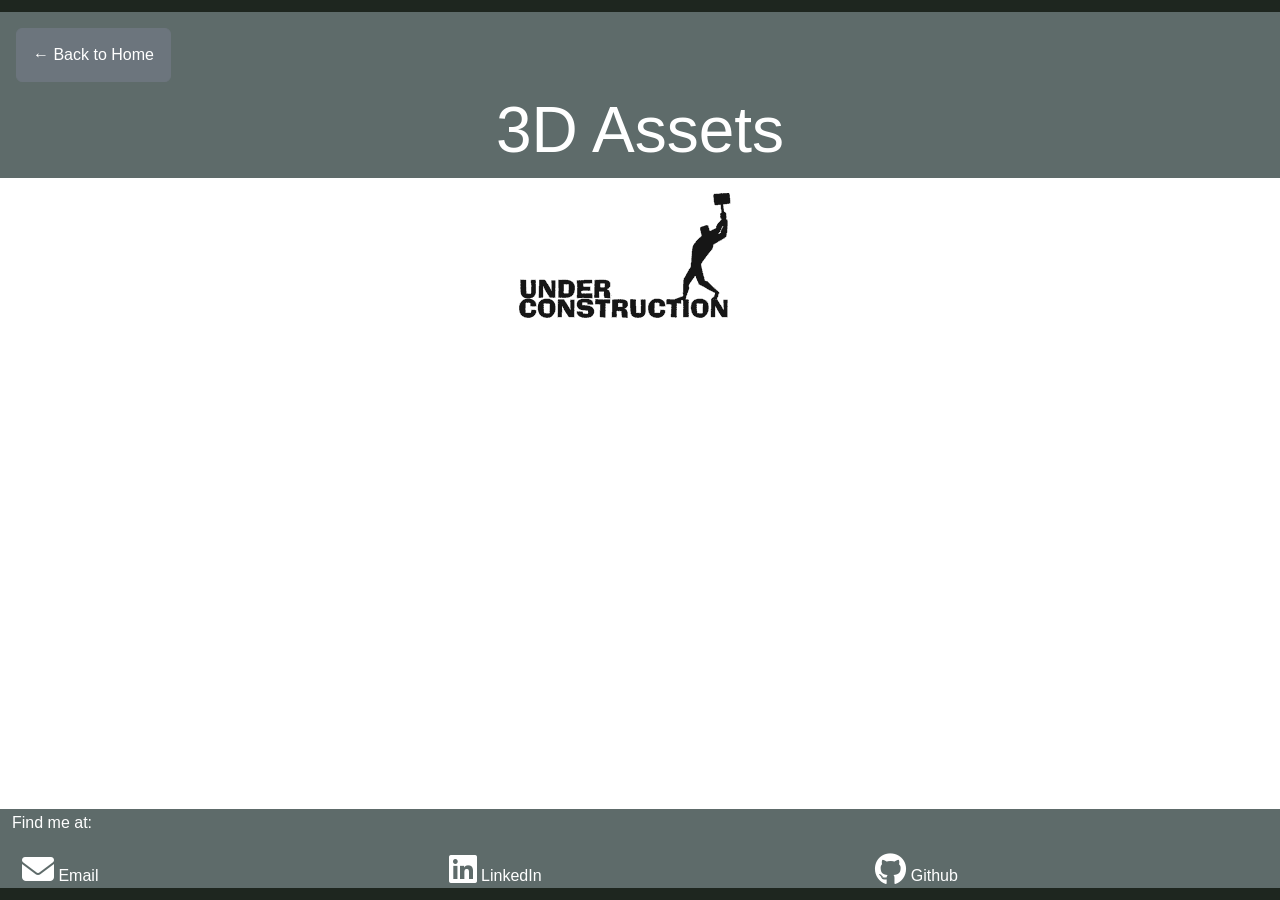
==== pages/3D_assets.html @ a918a07b "Update 3D_assets.html" ====
<!DOCTYPE html>
<html>

<head>
    <meta charset='utf-8' />
    <meta name='viewport' content='width=device-width, initial-scale=1' />
    <title>3D Assets</title>
    <link rel='stylesheet' href='https://cdnjs.cloudflare.com/ajax/libs/font-awesome/6.2.1/css/all.min.css' />
    <link href="https://cdn.jsdelivr.net/npm/bootstrap@5.3.8/dist/css/bootstrap.min.css" rel="stylesheet"
        integrity="sha384-sRIl4kxILFvY47J16cr9ZwB07vP4J8+LH7qKQnuqkuIAvNWLzeN8tE5YBujZqJLB" crossorigin="anonymous">
    <script src="https://cdn.jsdelivr.net/npm/bootstrap@5.3.8/dist/js/bootstrap.bundle.min.js"
        integrity="sha384-FKyoEForCGlyvwx9Hj09JcYn3nv7wiPVlz7YYwJrWVcXK/BmnVDxM+D2scQbITxI"
        crossorigin="anonymous"></script>
    <link rel='stylesheet' href='../assets/css/style.css' />
</head>

<body class="d-flex flex-column min-vh-100">
    <div class='ribbon'></div>
    <div class="navBar px-3">
        <a href="../index.html" class="btn btn-secondary mt-3 back-btn">← Back to Home</a>
        <p class="text-center w-100 m-0">3D Assets</p>
    </div>


    <div id="content" class="flex-grow-1">

        <div class="row">
            <div class="text-center">
                <img src="../assets/gifs/under_construction.gif" class="img-fluid" style="max-width: 800px;" alt="UNDER CONSTRUCTION GIF">
            </div>
        </div>
    </div>

    <div id='footer' class="container-fluid">
        <div class="row">
            <p>Find me at:</p>

            <div class="col-md-4">
                <a href='mailto:nateoilar@u.boisestate.edu' target="_blank">
                    <i class='fa-2x fa-solid fa-envelope'></i> Email
                </a>
            </div>

            <div class="col-md-4">
                <a href='https://www.linkedin.com/in/nateoilar' target="_blank">
                    <i class='fa-2x fa-brands fa-linkedin'></i> LinkedIn
                </a>
            </div>

            <div class="col-md-4">
                <a href='https://github.com/NateOilar' target="_blank">
                    <i class='fa-2x fa-brands fa-github'></i> Github
                </a>
            </div>
        </div>
    </div>
    <div class='ribbon'></div>
</body>

</html>
---- assets/css/style.css ----
/** Reset **/
* {
    padding: 0;
    margin: 0;
}

p {
    padding: 2px;
}

/** https://www.w3schools.com/howto/tryit.asp?filename=tryhow_css_dropdown_navbar **/
body {
    font-family: Arial, Helvetica, sans-serif;
}

.navBar {
    background-color: #5E6B6A;
    overflow: visible;
}

.navBar a {
    float: left;
    font-size: 16px;
    color: white;
    text-align: center;
    padding: 14px 16px;
    text-decoration: none;
}

.navBar .btn {
    float: none;
}

.navBar p {
    font-size: 64px;
    color: white;
    text-align: center;
    margin: 0;
    padding: 0;
    text-decoration: none;
}

.dropdown {
    float: left;
    position: relative;
}

.dropdown .dropbtn {
    font-size: 16px;  
    border: none;
    outline: none;
    color: white;
    padding: 14px 16px;
    background-color: inherit;
    font-family: inherit;
    margin: 0;
    cursor: pointer;
}

.navBar a:hover, .dropdown:hover .dropbtn {
    background-color: red;
}

.dropdown-content {
    display: none;
    position: absolute;
    top: 100%;
    left: 0;
    opacity: 85%;
    background-color: #5E6B6A;
    min-width: 180px;
    box-shadow: 0px 8px 16px 0px rgba(0,0,0,0.2);
    z-index: 1000;
}

.dropdown-content a {
    float: none;
    display: block;
    color: black;
    padding: 12px 16px;
    text-decoration: none;
    text-align: left;
}

.dropdown-content a:hover {
    background-color: #5E6B6A;
}

.dropdown:hover .dropdown-content {
    display: block;
}

/** Custom CSS **/
.ribbon {
    height: 12px;
    background-color: #1E261F;
}

#content {
    background-color: #ffffff;
    margin: 15px 5%;
}

#footer{
    display: block;
    width:100%;
    background-color: #5E6B6A;
    color: #FFF;
    min-height: 75px;
}

#footer a 
{
     padding: 10px; 
    color: #FFF;
    text-decoration: none;
}

#footer p a:hover 
{
    color: lightgrey;
}

/* ___________________________________________________________________________ */
/* Why this works:
your links and dropdown are floated
floated children do not automatically give the parent height
flow-root or a clearfix makes .navBar expand again
that restores the green background */
.navBar::after {
    content: "";
    display: block;
    clear: both;
}
/* _________________________________________________________________________ */
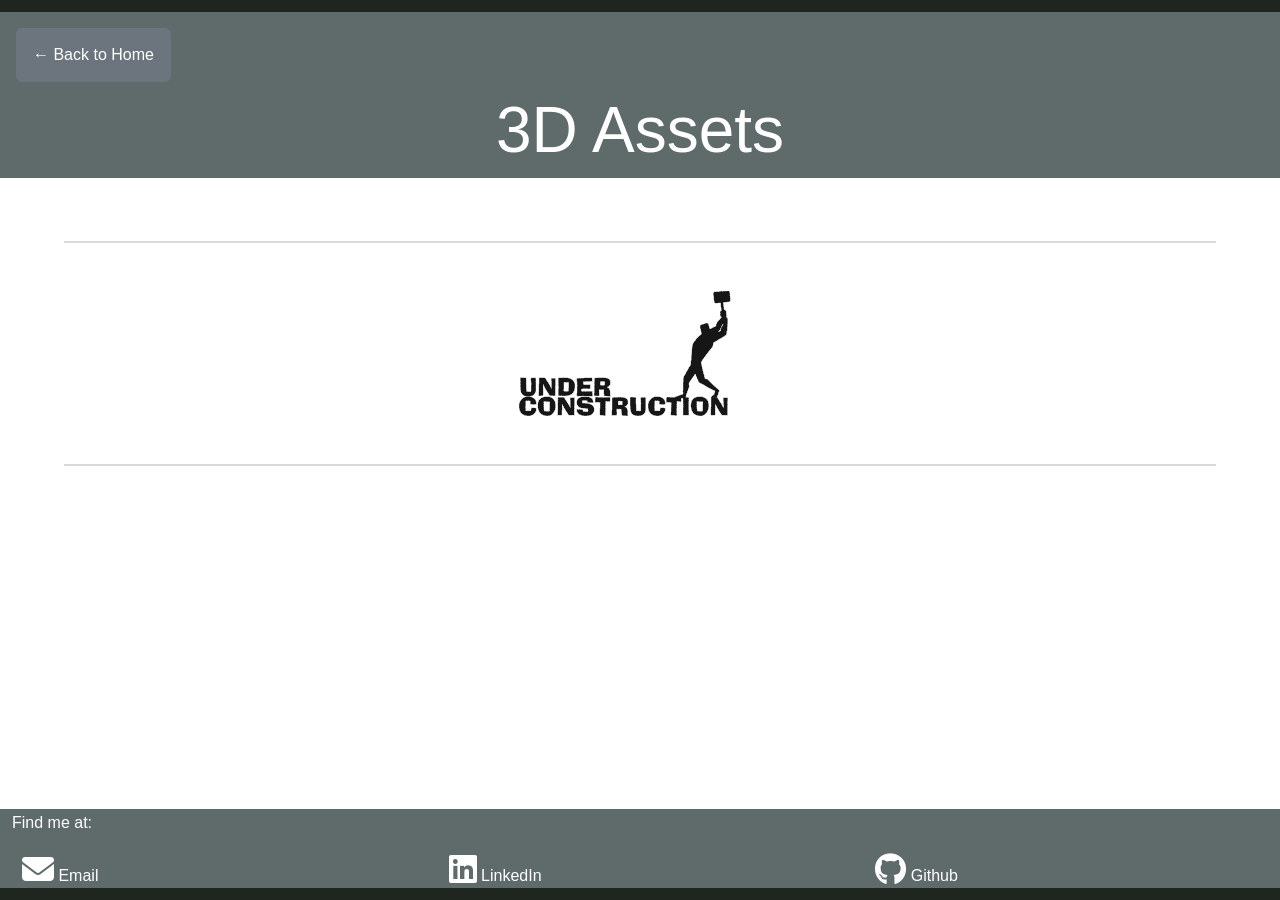
==== commit c0746c8a: "hard lines and line css" ====
--- a/pages/3D_assets.html
+++ b/pages/3D_assets.html
@@ -24,11 +24,16 @@
 
     <div id="content" class="flex-grow-1">
 
+        <hr class="my-5">
+
         <div class="row">
             <div class="text-center">
                 <img src="../assets/gifs/under_construction.gif" class="img-fluid" style="max-width: 800px;" alt="UNDER CONSTRUCTION GIF">
             </div>
         </div>
+
+        <hr class="my-5">
+        
     </div>
 
     <div id='footer' class="container-fluid">
--- a/assets/css/style.css
+++ b/assets/css/style.css
@@ -1,4 +1,9 @@
+/* ___________________________________________________________________________ */
+
 /** Reset **/
+
+/* ___________________________________________________________________________ */
+
 * {
     padding: 0;
     margin: 0;
@@ -8,7 +13,12 @@
     padding: 2px;
 }
 
+/* ___________________________________________________________________________ */
+
 /** https://www.w3schools.com/howto/tryit.asp?filename=tryhow_css_dropdown_navbar **/
+
+/* ___________________________________________________________________________ */
+
 body {
     font-family: Arial, Helvetica, sans-serif;
 }
@@ -90,7 +100,12 @@
     display: block;
 }
 
+/* ___________________________________________________________________________ */
+
 /** Custom CSS **/
+
+/* ___________________________________________________________________________ */
+
 .ribbon {
     height: 12px;
     background-color: #1E261F;
@@ -121,15 +136,25 @@
     color: lightgrey;
 }
 
+hr {
+    border: none;
+    height: 2px;
+    background-color: #5E6B6A;
+}
+
 /* ___________________________________________________________________________ */
+
 /* Why this works:
+
 your links and dropdown are floated
 floated children do not automatically give the parent height
 flow-root or a clearfix makes .navBar expand again
 that restores the green background */
+
 .navBar::after {
     content: "";
     display: block;
     clear: both;
 }
+
 /* _________________________________________________________________________ */
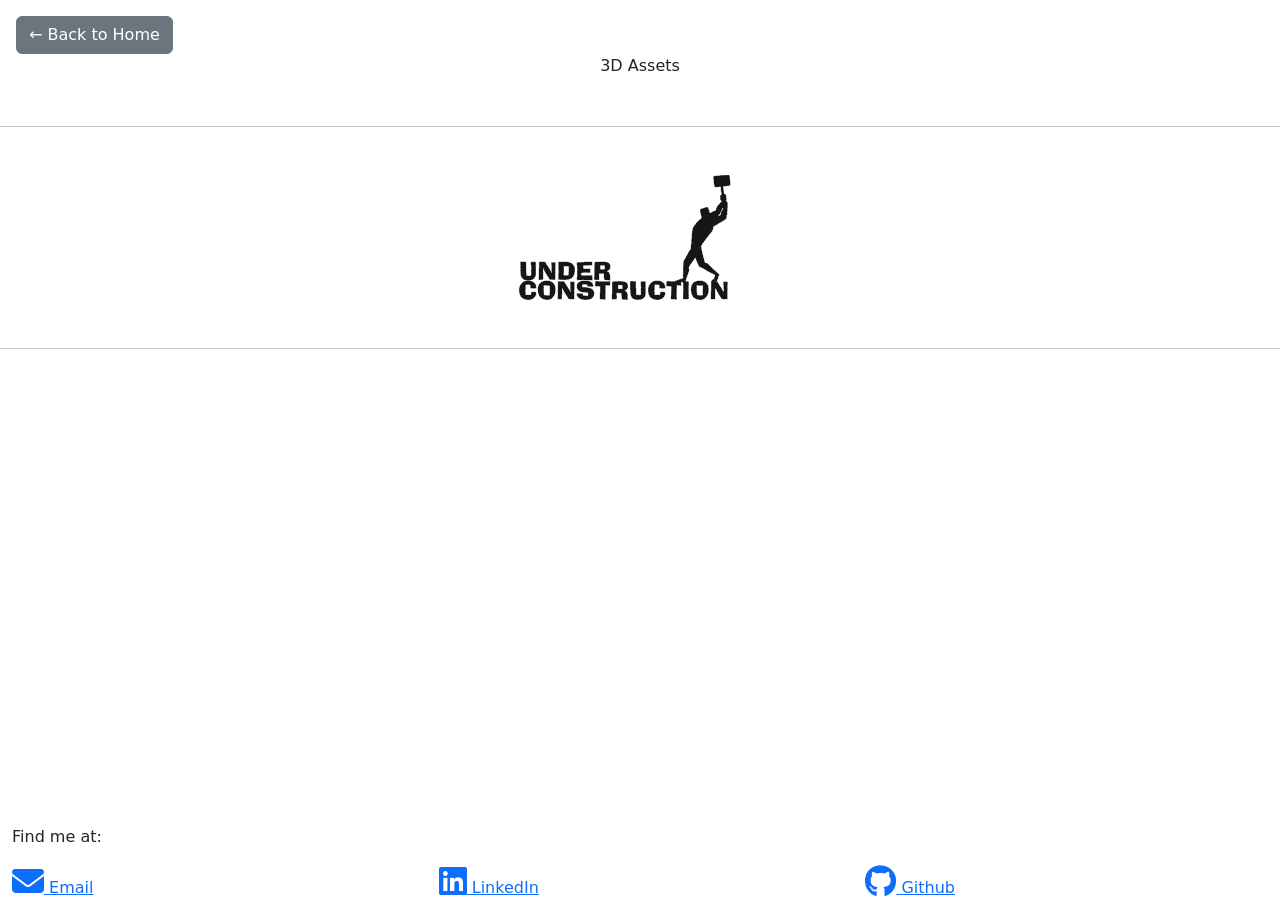
==== commit 35c6ade7: "WebPageTest Change #1 “There were 4 render-blocking requests.” Fix: moved bootstrap to in-between th" ====
--- a/pages/3D_assets.html
+++ b/pages/3D_assets.html
@@ -5,14 +5,15 @@
     <meta charset='utf-8' />
     <meta name='viewport' content='width=device-width, initial-scale=1' />
     <title>3D Assets</title>
-    <link rel='stylesheet' href='https://cdnjs.cloudflare.com/ajax/libs/font-awesome/6.2.1/css/all.min.css' />
     <link href="https://cdn.jsdelivr.net/npm/bootstrap@5.3.8/dist/css/bootstrap.min.css" rel="stylesheet"
         integrity="sha384-sRIl4kxILFvY47J16cr9ZwB07vP4J8+LH7qKQnuqkuIAvNWLzeN8tE5YBujZqJLB" crossorigin="anonymous">
-    <script src="https://cdn.jsdelivr.net/npm/bootstrap@5.3.8/dist/js/bootstrap.bundle.min.js"
-        integrity="sha384-FKyoEForCGlyvwx9Hj09JcYn3nv7wiPVlz7YYwJrWVcXK/BmnVDxM+D2scQbITxI"
-        crossorigin="anonymous"></script>
-    <link rel='stylesheet' href='../assets/css/style.css' />
+    <link rel='stylesheet' href='https://cdnjs.cloudflare.com/ajax/libs/font-awesome/6.2.1/css/all.min.css' />
+    <link rel='stylesheet' href='assets/css/style.css' />
 </head>
+
+<script src="https://cdn.jsdelivr.net/npm/bootstrap@5.3.8/dist/js/bootstrap.bundle.min.js"
+    integrity="sha384-FKyoEForCGlyvwx9Hj09JcYn3nv7wiPVlz7YYwJrWVcXK/BmnVDxM+D2scQbITxI"
+    crossorigin="anonymous"></script>
 
 <body class="d-flex flex-column min-vh-100">
     <div class='ribbon'></div>
@@ -33,7 +34,7 @@
         </div>
 
         <hr class="my-5">
-        
+
     </div>
 
     <div id='footer' class="container-fluid">
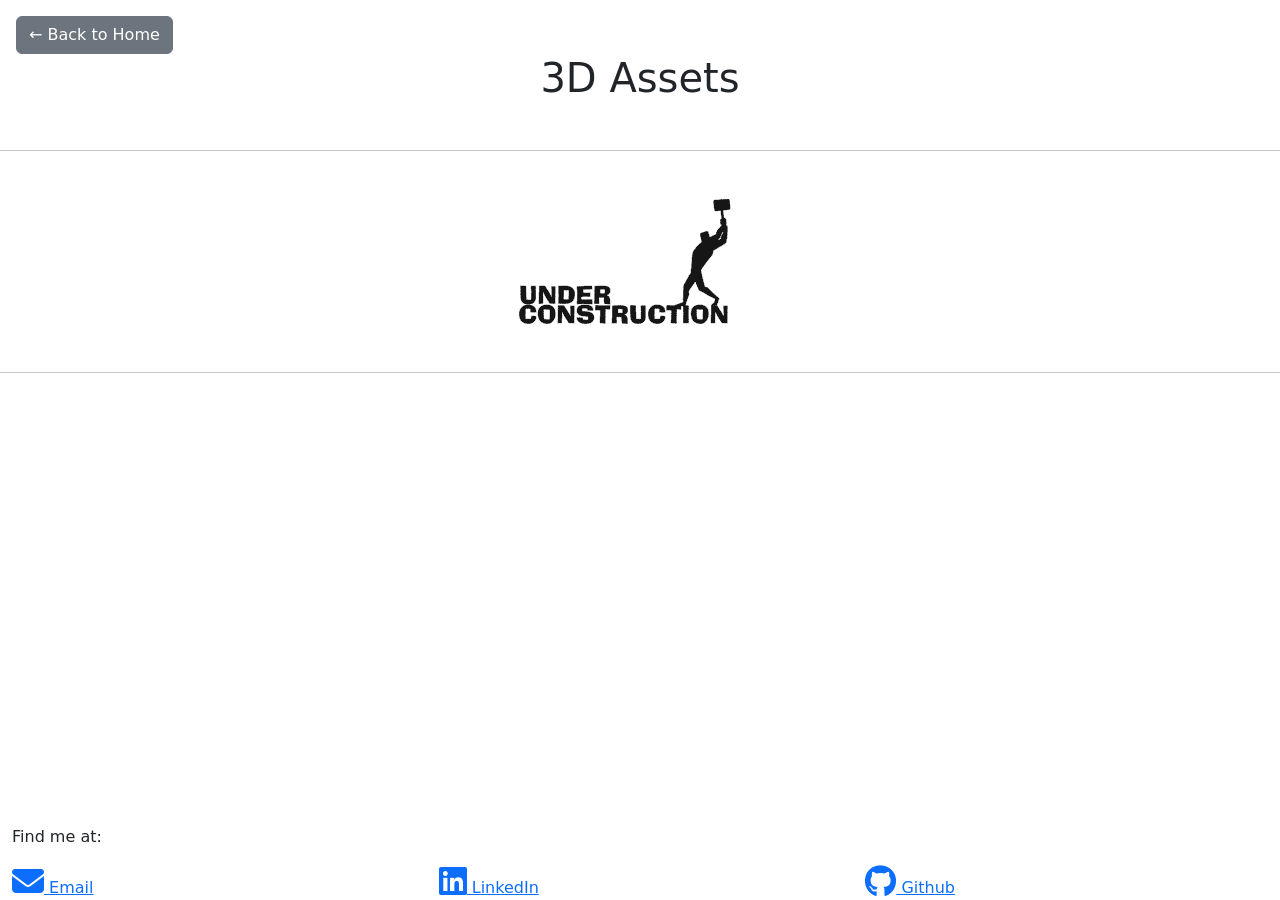
==== commit 3d0b6e66: "WebPageTest Fix #2 “It had 1 accessibility issue, 1 serious.” Fix: I changed the page titles to h1 f" ====
--- a/pages/3D_assets.html
+++ b/pages/3D_assets.html
@@ -19,7 +19,7 @@
     <div class='ribbon'></div>
     <div class="navBar px-3">
         <a href="../index.html" class="btn btn-secondary mt-3 back-btn">← Back to Home</a>
-        <p class="text-center w-100 m-0">3D Assets</p>
+        <h1 class="text-center w-100 m-0">3D Assets</h1>
     </div>
 
 
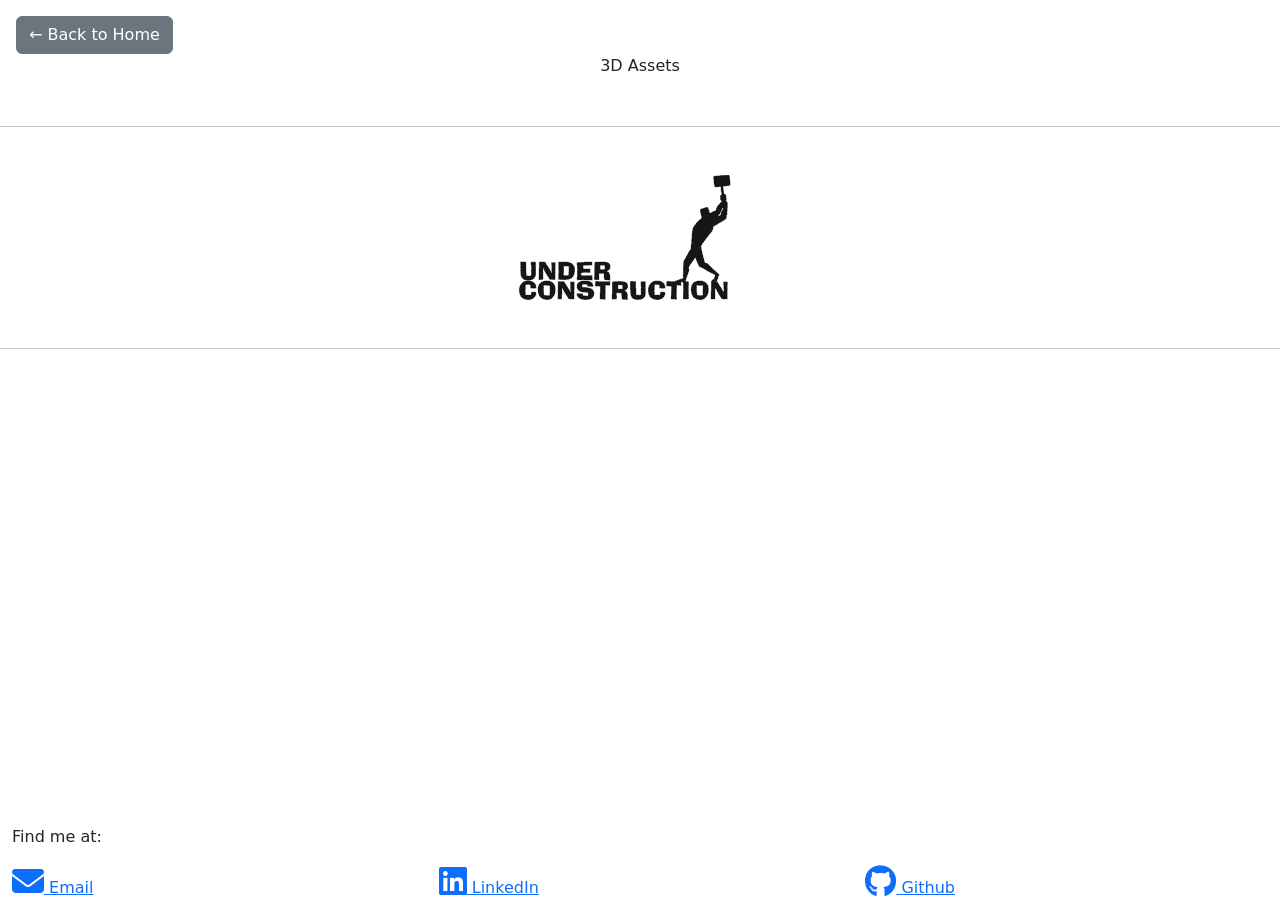
==== commit ab5db24c: "oops" ====
--- a/pages/3D_assets.html
+++ b/pages/3D_assets.html
@@ -19,7 +19,7 @@
     <div class='ribbon'></div>
     <div class="navBar px-3">
         <a href="../index.html" class="btn btn-secondary mt-3 back-btn">← Back to Home</a>
-        <h1 class="text-center w-100 m-0">3D Assets</h1>
+        <p class="text-center w-100 m-0">3D Assets</p>
     </div>
 
 
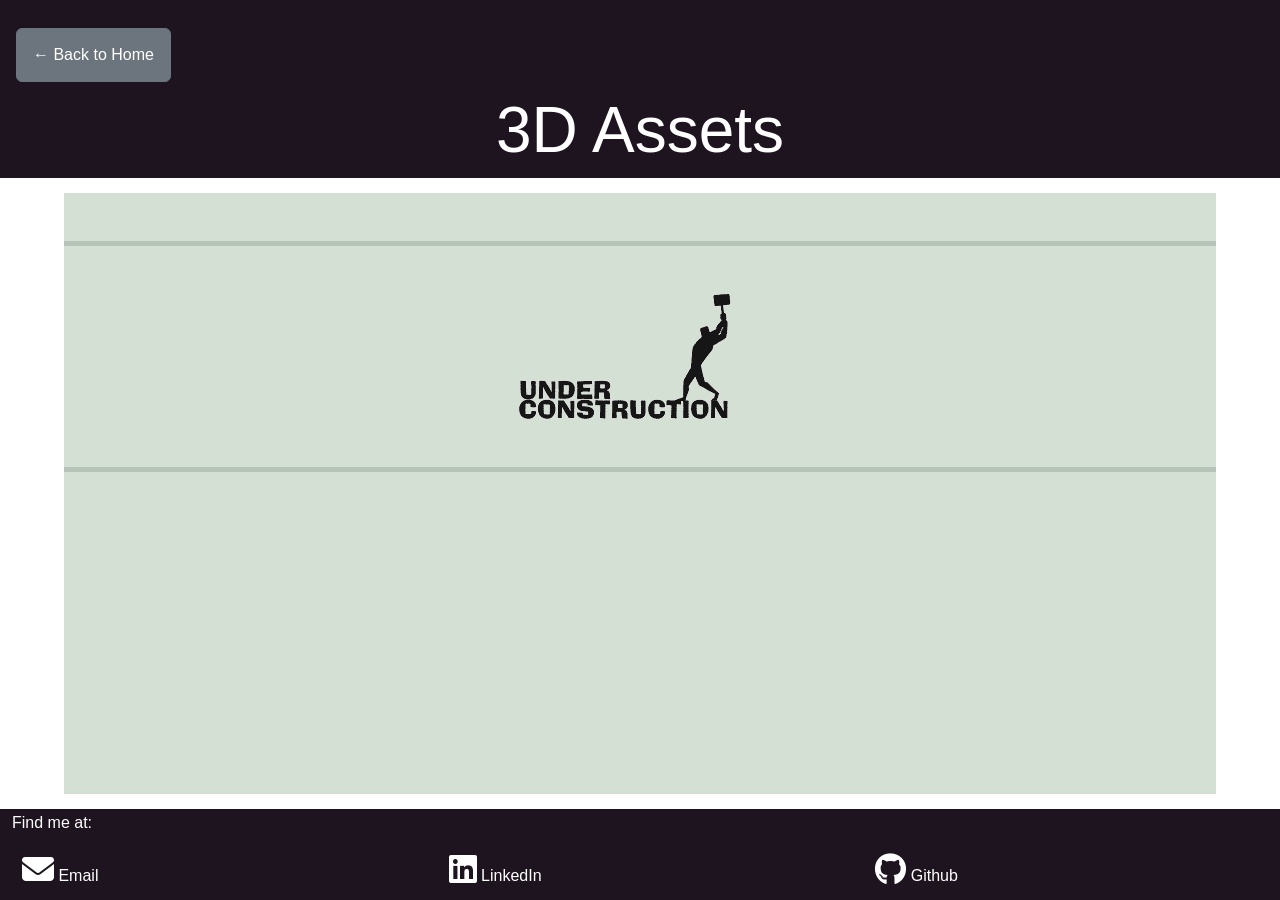
==== commit e02d2413: "hmmm maybe this link works" ====
--- a/pages/3D_assets.html
+++ b/pages/3D_assets.html
@@ -8,7 +8,7 @@
     <link href="https://cdn.jsdelivr.net/npm/bootstrap@5.3.8/dist/css/bootstrap.min.css" rel="stylesheet"
         integrity="sha384-sRIl4kxILFvY47J16cr9ZwB07vP4J8+LH7qKQnuqkuIAvNWLzeN8tE5YBujZqJLB" crossorigin="anonymous">
     <link rel='stylesheet' href='https://cdnjs.cloudflare.com/ajax/libs/font-awesome/6.2.1/css/all.min.css' />
-    <link rel='stylesheet' href='assets/css/style.css' />
+    <link rel='stylesheet' href='../assets/css/style.css' />
 </head>
 
 <script src="https://cdn.jsdelivr.net/npm/bootstrap@5.3.8/dist/js/bootstrap.bundle.min.js"
--- a/assets/css/style.css
+++ b/assets/css/style.css
@@ -0,0 +1,160 @@
+/* ___________________________________________________________________________ */
+
+/** Reset **/
+
+/* ___________________________________________________________________________ */
+
+* {
+    padding: 0;
+    margin: 0;
+}
+
+p {
+    padding: 2px;
+}
+
+/* ___________________________________________________________________________ */
+
+/** https://www.w3schools.com/howto/tryit.asp?filename=tryhow_css_dropdown_navbar **/
+
+/* ___________________________________________________________________________ */
+
+body {
+    font-family: Arial, Helvetica, sans-serif;
+}
+
+.navBar {
+    background-color: #1E141F;
+    overflow: visible;
+}
+
+.navBar a {
+    float: left;
+    font-size: 16px;
+    color: white;
+    text-align: center;
+    padding: 14px 16px;
+    text-decoration: none;
+}
+
+.navBar .btn {
+    float: none;
+}
+
+.navBar p {
+    font-size: 64px;
+    color: white;
+    text-align: center;
+    margin: 0;
+    padding: 0;
+    text-decoration: none;
+}
+
+.dropdown {
+    float: left;
+    position: relative;
+}
+
+.dropdown .dropbtn {
+    font-size: 16px;
+    border: none;
+    outline: none;
+    color: white;
+    padding: 14px 16px;
+    background-color: inherit;
+    font-family: inherit;
+    margin: 0;
+    cursor: pointer;
+}
+
+.navBar a:hover,
+.dropdown:hover .dropbtn {
+    background-color: red;
+}
+
+.dropdown-content {
+    display: none;
+    position: absolute;
+    top: 100%;
+    left: 0;
+    opacity: 85%;
+    background-color: #7F819E;
+    min-width: 180px;
+    box-shadow: 0px 8px 16px 0px rgba(0, 0, 0, 0.2);
+    z-index: 1000;
+}
+
+.dropdown-content a {
+    float: none;
+    display: block;
+    color: black;
+    padding: 12px 16px;
+    text-decoration: none;
+    text-align: left;
+}
+
+.dropdown-content a:hover {
+    background-color: #1E141F;
+}
+
+.dropdown:hover .dropdown-content {
+    display: block;
+}
+
+/* ___________________________________________________________________________ */
+
+/** Custom CSS **/
+
+/* ___________________________________________________________________________ */
+
+.ribbon {
+    height: 12px;
+    background-color: #1E141F;
+}
+
+#content {
+    background-color: #d3e0d3;
+    margin: 15px 5%;
+}
+
+#footer {
+    display: block;
+    width: 100%;
+    background-color: #1E141F;
+    color: #FFF;
+    min-height: 75px;
+}
+
+#footer a {
+    padding: 10px;
+    color: #FFF;
+    text-decoration: none;
+}
+
+#footer p a:hover {
+    color: lightgrey;
+}
+
+hr {
+    border: none;
+    height: 5px;
+    background-color: #5E6B6A;
+}
+
+
+/* ___________________________________________________________________________ */
+
+/* Why this works:
+
+your links and dropdown are floated
+floated children do not automatically give the parent height
+flow-root or a clearfix makes .navBar expand again
+that restores the green background */
+
+.navBar::after {
+    content: "";
+    display: block;
+    clear: both;
+}
+
+/* _________________________________________________________________________ */
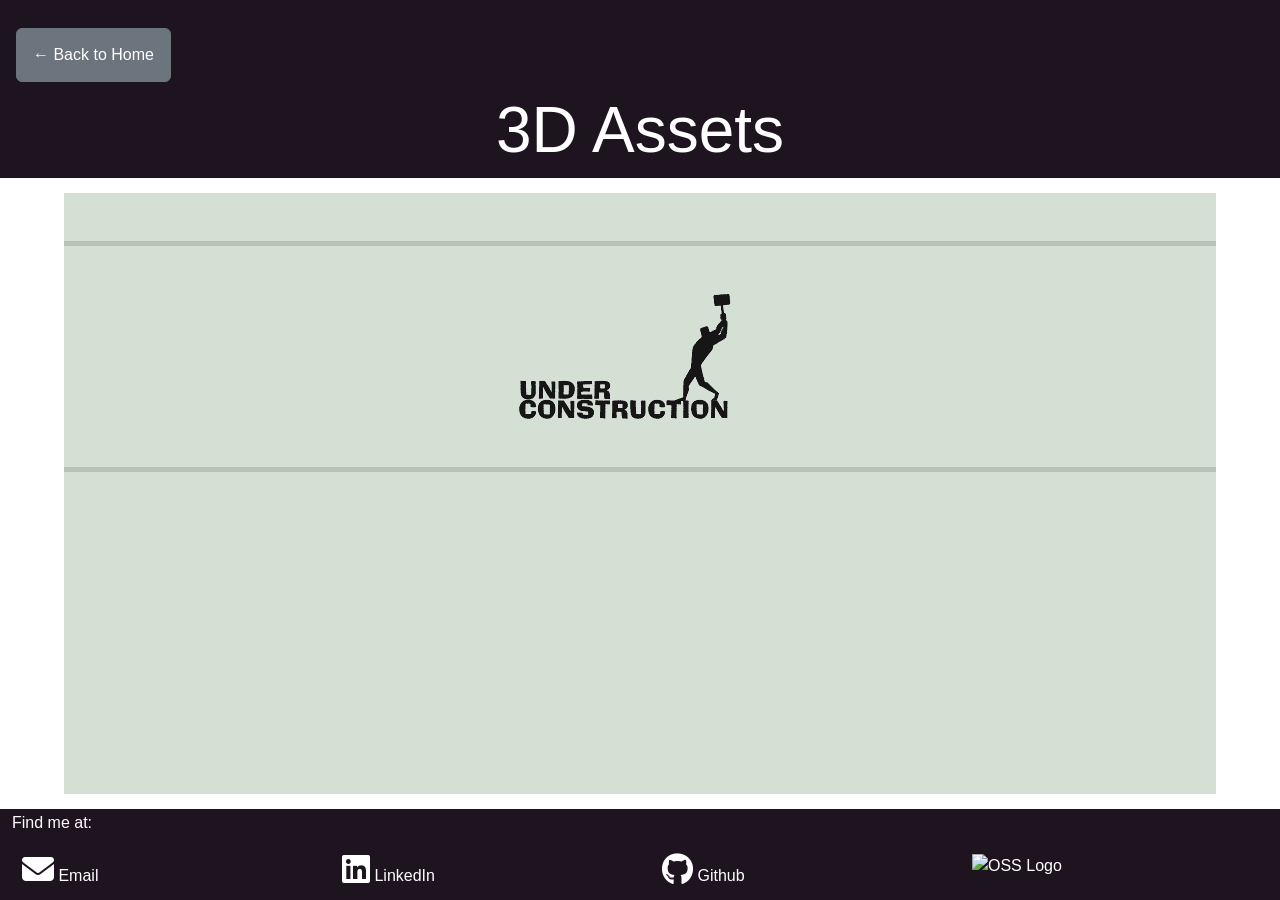
==== commit 651e52c2: "Logo in all footers on all pages" ====
--- a/pages/3D_assets.html
+++ b/pages/3D_assets.html
@@ -41,22 +41,26 @@
         <div class="row">
             <p>Find me at:</p>
 
-            <div class="col-md-4">
+            <div class="col-md-3">
                 <a href='mailto:nateoilar@u.boisestate.edu' target="_blank">
                     <i class='fa-2x fa-solid fa-envelope'></i> Email
                 </a>
             </div>
 
-            <div class="col-md-4">
+            <div class="col-md-3">
                 <a href='https://www.linkedin.com/in/nateoilar' target="_blank">
                     <i class='fa-2x fa-brands fa-linkedin'></i> LinkedIn
                 </a>
             </div>
 
-            <div class="col-md-4">
+            <div class="col-md-3">
                 <a href='https://github.com/NateOilar' target="_blank">
                     <i class='fa-2x fa-brands fa-github'></i> Github
                 </a>
+            </div>
+
+            <div class="col-md-3">
+                <img src='assets/img/Logo.png' alt='OSS Logo' class="img-fluid" style="max-height: 40px;">
             </div>
         </div>
     </div>
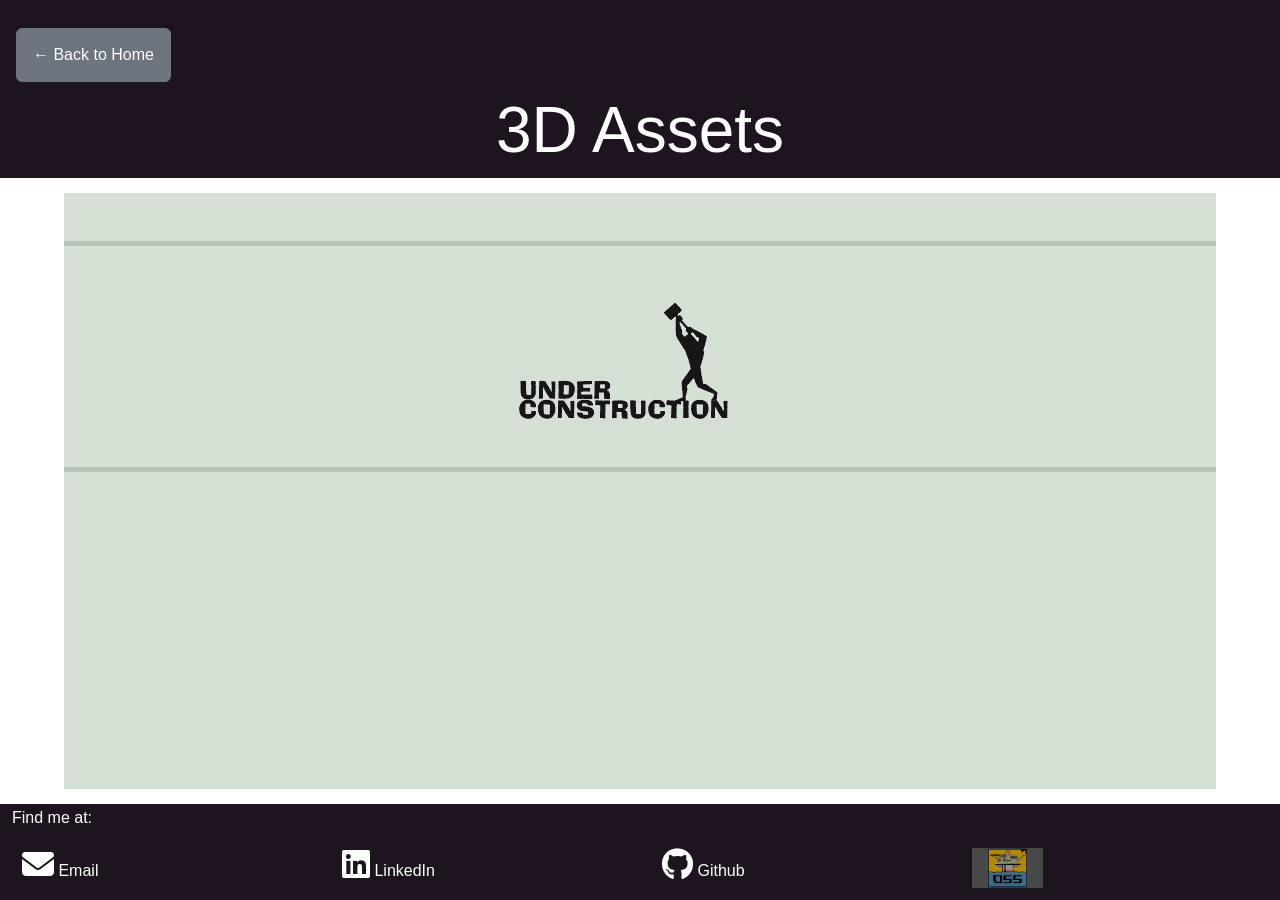
==== commit 7e78b684: "folder" ====
--- a/pages/3D_assets.html
+++ b/pages/3D_assets.html
@@ -60,7 +60,7 @@
             </div>
 
             <div class="col-md-3">
-                <img src='assets/img/Logo.png' alt='OSS Logo' class="img-fluid" style="max-height: 40px;">
+                <img src='../assets/img/Logo.png' alt='OSS Logo' class="img-fluid" style="max-height: 40px;">
             </div>
         </div>
     </div>
